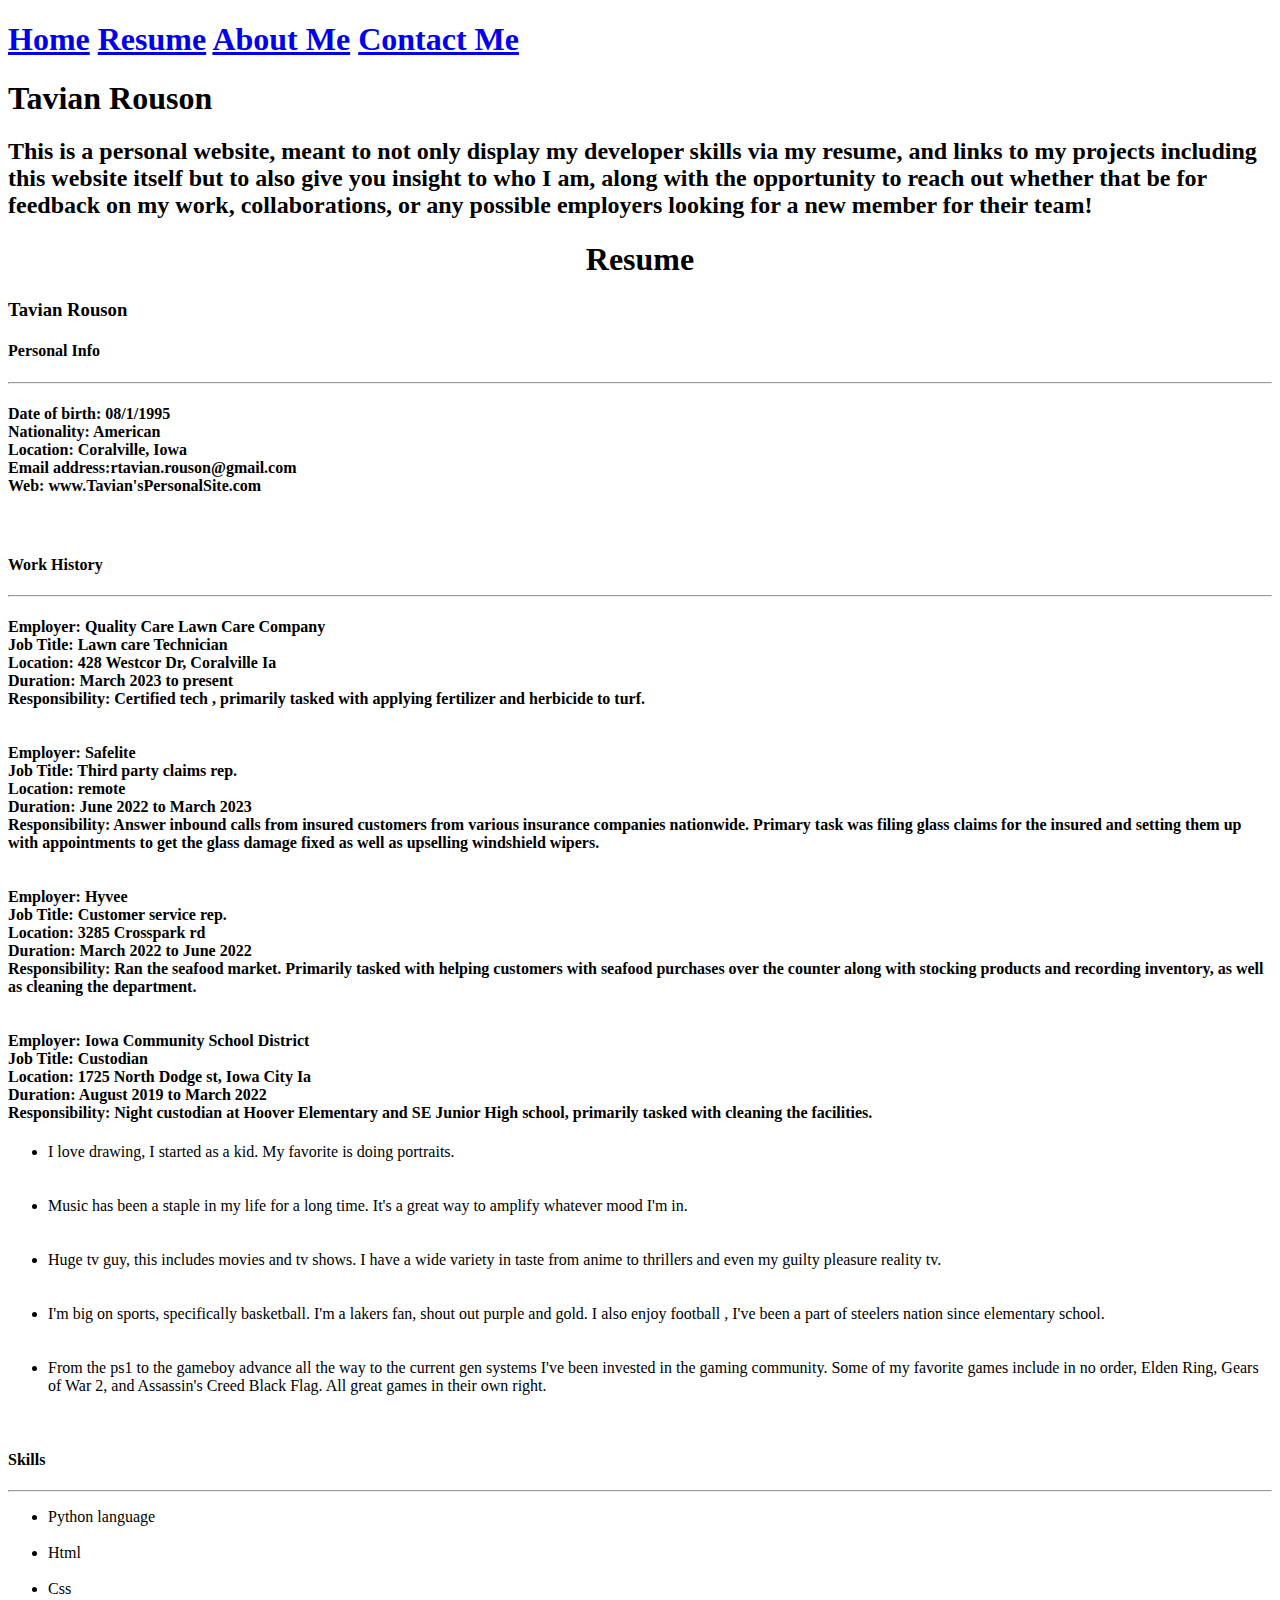
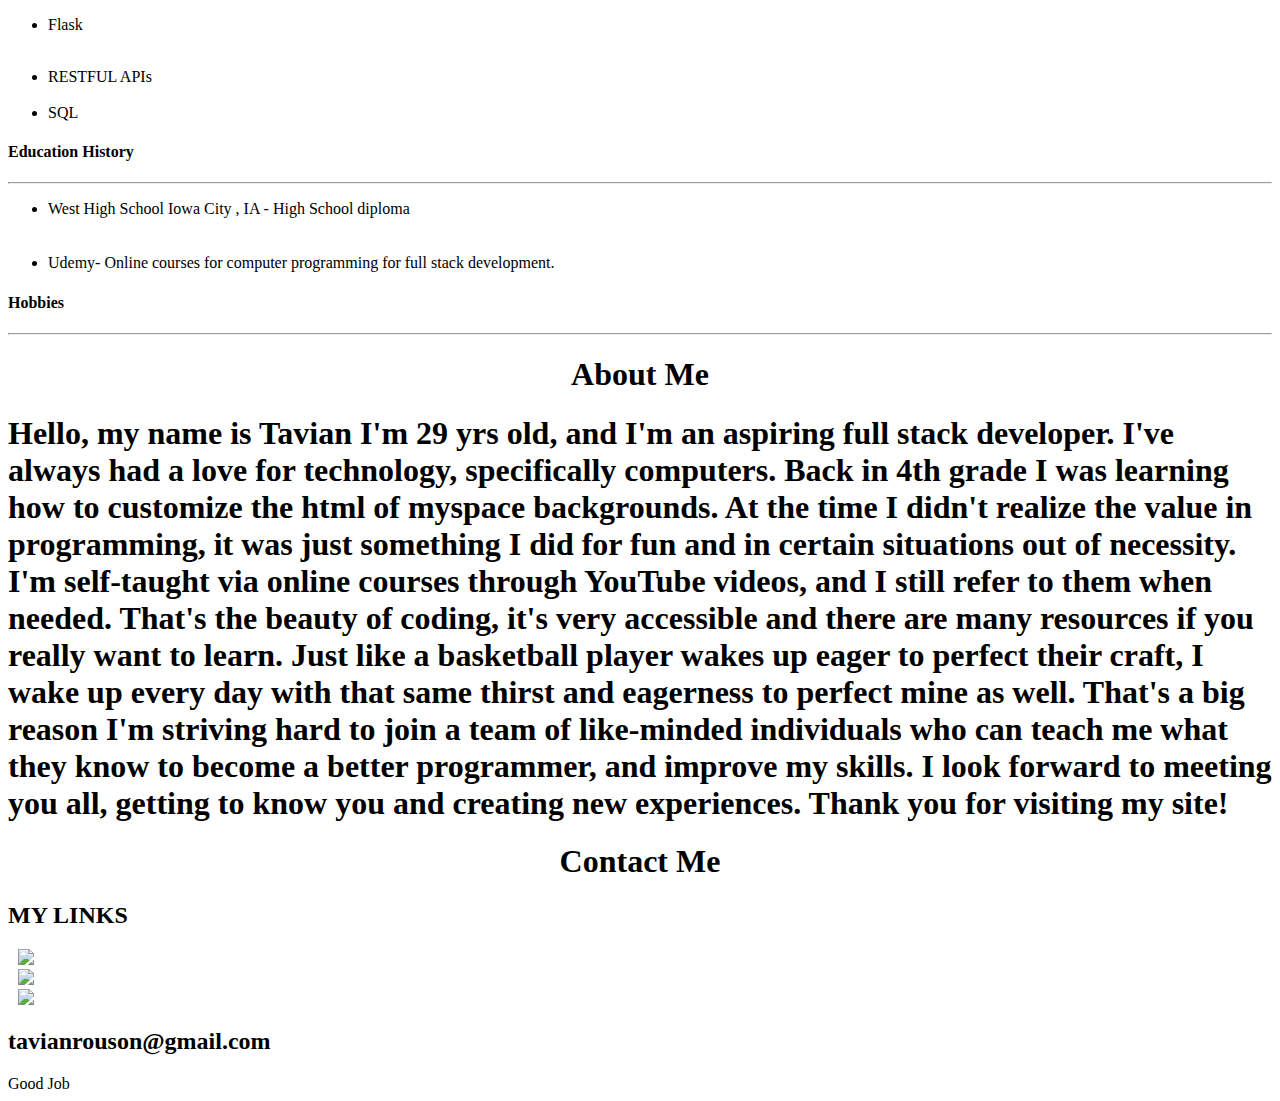
==== templates/index.html @ 147a1d6b "Initial Commit : Full Project" ====
<!DOCTYPE html>
<html lang="en">
<head>
    <meta charset="UTF-8">
    <title>Home</title>
    <link rel="stylesheet" href="static/style.css">
        <script src="https://kit.fontawesome.com/80cf52aa94.js" crossorigin="anonymous"></script>

</head>

<header class="header_block" id="myHeader" style="z-index: 100">

    <h1><a class="button_links" href="{{url_for('home')}}" >Home</a>
        <a class="button_links" href="#res_link" >Resume</a>
        <a class="button_links" href="#ab_link" >About Me</a>
        <a class="button_links" href="#con_link" >Contact Me</a>
    </h1>

</header>

<body class="body">

    <div>
        <h1 id="borderLeft">
            Tavian Rouson
        </h1>

    </div>
    <div id="des">
        <h2>
            This is a personal website, meant to not only display my
            developer skills via my resume, and links to my projects
            including this website itself but to also give you insight
            to who I am, along with the opportunity to reach out whether
            that be for feedback on my work, collaborations, or
            any possible employers looking for a new member for their
            team!
        </h2>
    </div>
    <div id="res_link"></div>
     <div >
        <h1 id="resume" style="text-align:center">
            Resume
        </h1>
    </div>
    <div class="resume_block">
        <h3 id="name">Tavian Rouson</h3>
        <h4 class="resume_text">
            Personal Info
        </h4>
        <hr id="hr_2">
        <h4 id="resume_info">
Date of birth: 08/1/1995<br>
Nationality: American<br>
Location: Coralville, Iowa<br>
Email address:rtavian.rouson@gmail.com<br>
Web: www.Tavian'sPersonalSite.com<br>
        </h4>
        <br>
        <h4 class="resume_text">
            Work History
        </h4>
        <hr id="hr_1">
        <h4 id="work_history_info">

Employer: Quality Care Lawn Care Company <br>
Job Title: Lawn care Technician<br>
Location: 428 Westcor Dr, Coralville Ia<br>
Duration: March 2023 to present<br>
Responsibility: Certified tech , primarily tasked with applying fertilizer and herbicide to turf.<br>
<br><br>
Employer: Safelite<br>
Job Title: Third party claims rep.<br>
Location: remote<br>
Duration: June 2022 to March 2023<br>
Responsibility: Answer inbound calls from insured customers from various insurance companies nationwide. Primary task was filing glass claims for the insured and setting them up with appointments to get the glass damage fixed as well as upselling windshield wipers.<br>
<br><br>
Employer: Hyvee<br>
Job Title: Customer service rep.<br>
Location: 3285 Crosspark rd<br>
Duration: March 2022 to June 2022<br>
Responsibility: Ran the seafood market. Primarily tasked with helping customers with seafood purchases over the counter along with stocking products and recording inventory, as well as cleaning the department.<br>
<br><br>
Employer: Iowa Community School District<br>
Job Title: Custodian<br>
Location: 1725 North Dodge st, Iowa City Ia<br>
Duration: August 2019 to March 2022<br>
Responsibility: Night custodian at Hoover Elementary and SE Junior High school, primarily tasked with cleaning the facilities.<br>


        </h4>
<i class="fa-solid fa-pencil" id="pencil_emote">
</i>
        <ul class="hobbies_text">
            <li >
                I love drawing, I started as a kid. My favorite is
                doing portraits.
            </li>
            <br/>

            <br/>
            <li>
                Music has been a staple in my life for a long time.
                It's a great way to amplify whatever mood I'm in.
            </li>
             <br/>

            <br/>
            <li>
                Huge tv guy, this includes movies and tv shows. I have
                a wide variety in taste from anime to thrillers and even
                my guilty pleasure reality tv.
            </li>
             <br/>

            <br/>
            <li>
                I'm big on sports, specifically basketball. I'm a lakers
                fan, shout out purple and gold. I also enjoy football ,
                I've been a part of steelers nation since elementary school.
            </li>
            <br/>

            <br/>
            <li>
                From the ps1 to the gameboy advance all the way to the current
                gen systems I've been invested in the gaming community. Some of my
                favorite games include in no order, Elden Ring, Gears of War 2,
                and Assassin's Creed Black Flag. All great games in their own
                right.
            </li>
        </ul>
        <br>
        <h4 class="resume_text" id="skills" >
            Skills
        </h4>
        <hr id="hr_3" >

            <ul class="skills_text" id="skills_list">
                <li>
                    Python language
                </li>
                <br>
                <li>
                    Html
                </li>
                <br>
                <li>
                    Css
                </li>
                <br>
                <li>
                    Flask
                </li>
                <br>
            </ul>
            <ul class="skills_text" id="skills_list_2">
                <li>
                    RESTFUL APIs
                </li>
                <br>
                 <li>
                    SQL
                </li>

            </ul>
        <h4 class="education_text">
            Education History
        </h4>
        <hr id="hr_4" >
        <ul id="education_history_info">
           <li>
               West High School Iowa City , IA -  High School diploma<br>
           </li>
               <br><br>
           <li>
                Udemy-  Online courses for computer programming for full stack development.<br>
           </li>
        </ul>
        <h4 class="hobbs_text">
            Hobbies
        </h4>
        <hr id="hr_5" >


        <i class="fa-solid fa-headphones" id="headphones_emote"></i>
        <i class="fa-solid fa-tv" id="tv_emote"></i>
        <i class="fa-solid fa-basketball" id="basketball_emote"></i>
        <i class="fa-solid fa-gamepad" id="game_emote"></i>

    </div>
    <div id="ab_link"></div>
 <div >
        <h1 id="about_me" style="text-align:center">
            About Me
        </h1>
    </div>
    <div>
        <h1 id="about_quote">

              Hello, my name is Tavian I'm 29 yrs old, and I'm an aspiring full stack developer. I've always had a love for technology, specifically computers. Back in 4th grade I was learning how to customize the html of myspace backgrounds.  At the time I didn't realize the value in programming, it was just something I did for fun and in certain situations out of necessity.
 I'm self-taught via online courses through YouTube videos, and I still refer to them when needed. That's the beauty of coding, it's very accessible and there are many resources if you really want to learn. Just like a basketball player wakes up eager to perfect their craft, I wake up every day with that same thirst and eagerness to perfect mine as well. That's a big reason I'm striving hard to join a team of like-minded individuals who can teach me what they know to become a better programmer, and improve my skills.
  I look forward to meeting you all, getting to know you and creating new experiences. Thank you for visiting my site!




        </h1>
    </div>
    <div id="con_link"></div>
    <div >
        <h1 id="contact_me" style="text-align:center">
            Contact Me
        </h1>
    </div>
<div class="container">
          <div class="block">
          <h2 style="color:black">MY LINKS</h2>
          <p id="small"><a href="https://www.linkedin.com/in/tavian-rouson-7926b6210?lipi=urn%3Ali%3Apage%3Ad_flagship3_profile_view_base_contact_details%3BgfVxm95ERe2byBR7p%2FsW6A%3D%3D" style="color:white;margin-left:10px">
              <img height="100px" style="margin-right:10px" src="https://static-00.iconduck.com/assets.00/linkedin-with-circle-icon-512x512-cvyrro5n.png">
          </a>
              <br>
          <a href="https://x.com/RousonTavian" style="color:white;margin-left:10px">
              <img height="125px" style="margin-right:10px" src="https://cdn.icon-icons.com/icons2/4029/PNG/512/twitter_x_new_logo_x_rounded_icon_256078.png">
          </a>
                 <br>
          <a href="https://github.com/TayIsAcHeatCode711" style="color:white;margin-left:10px">
              <img height="115px" style="margin-right:10px" src="https://cdn3.iconfinder.com/data/icons/free-social-icons/67/github_circle_black-512.png">
          </a>
          </p>
          <i class="fa-solid fa-envelope fa-6x"></i>
          <h2>tavianrouson@gmail.com</h2>
          </div>
        </div>
<script>
window.onscroll = function() {myFunction()};

var header = document.getElementById("myHeader");
var sticky = header.offsetTop;

function myFunction() {
  if (window.pageYOffset > sticky) {
    header.classList.add("sticky");
  } else {
    header.classList.remove("sticky");
  }
}
</script>
</body>
<footer id="footer">
    Good Job
</footer>

</html>
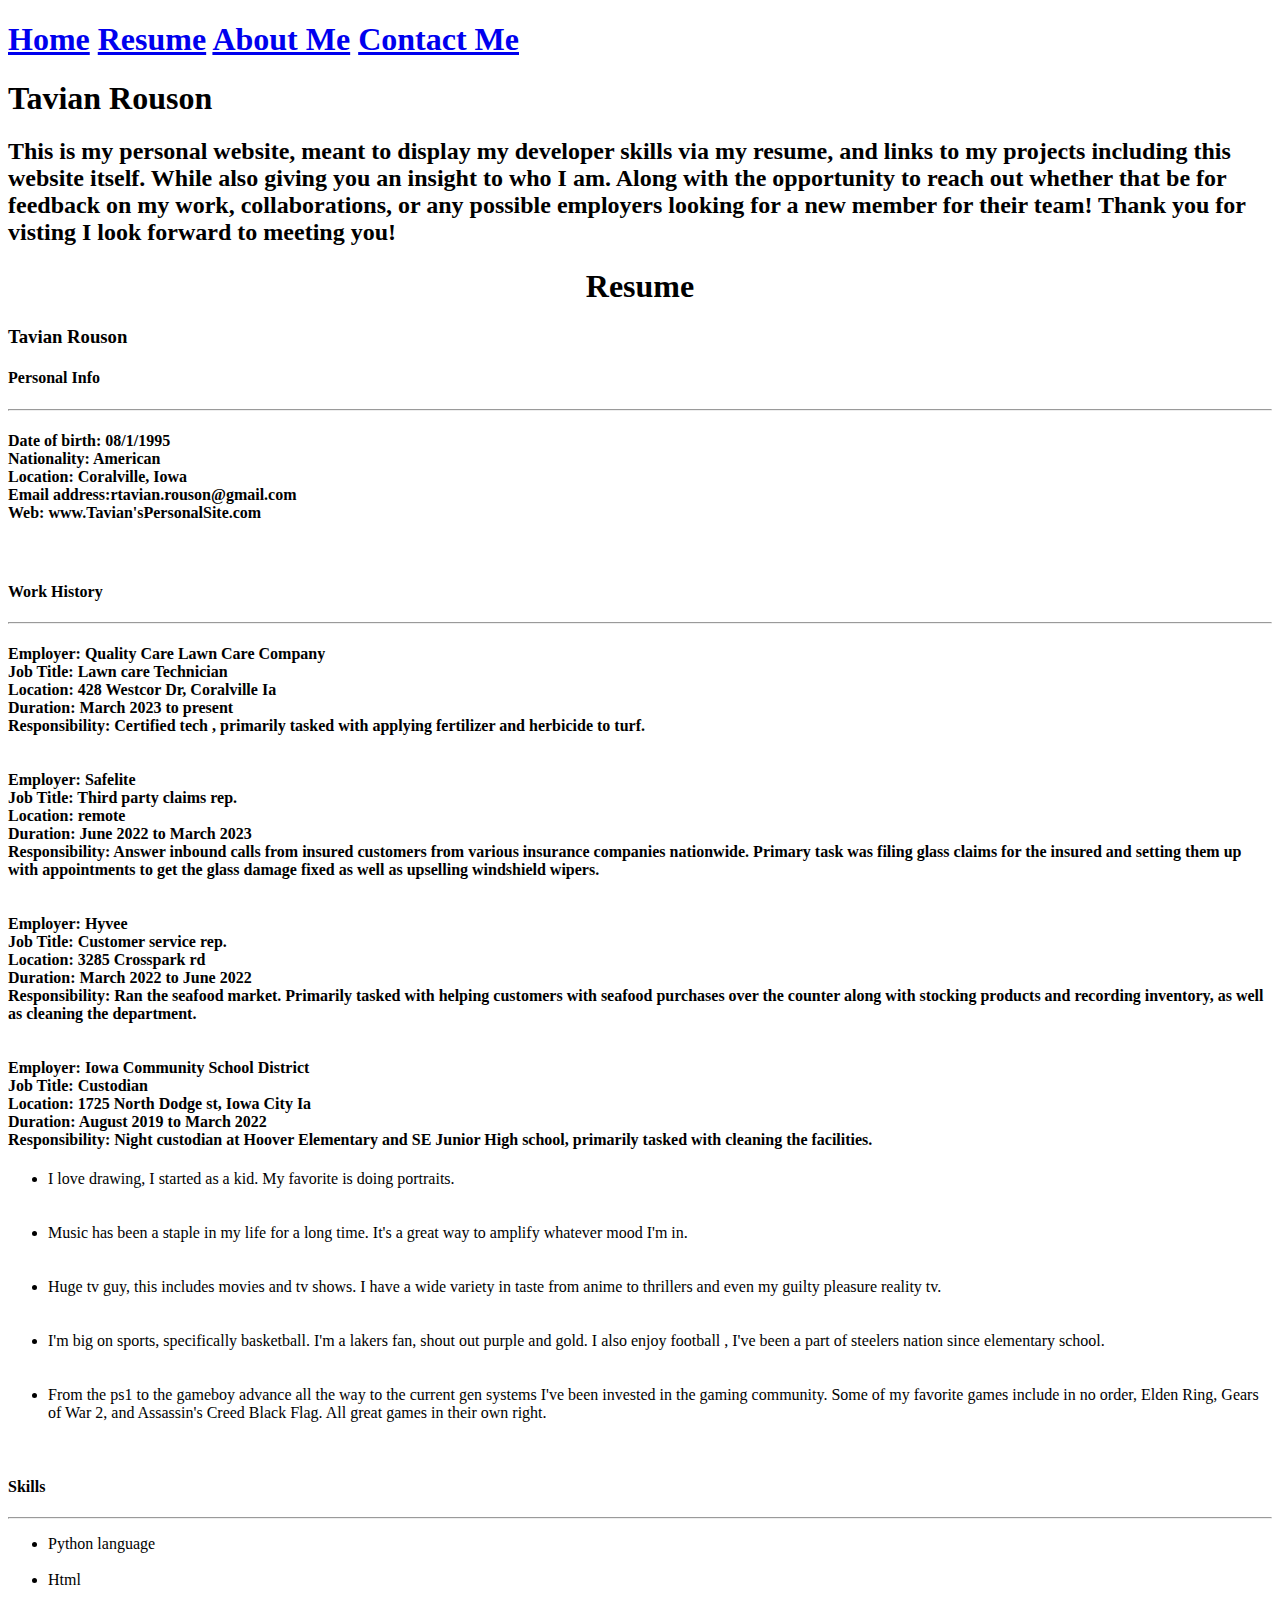
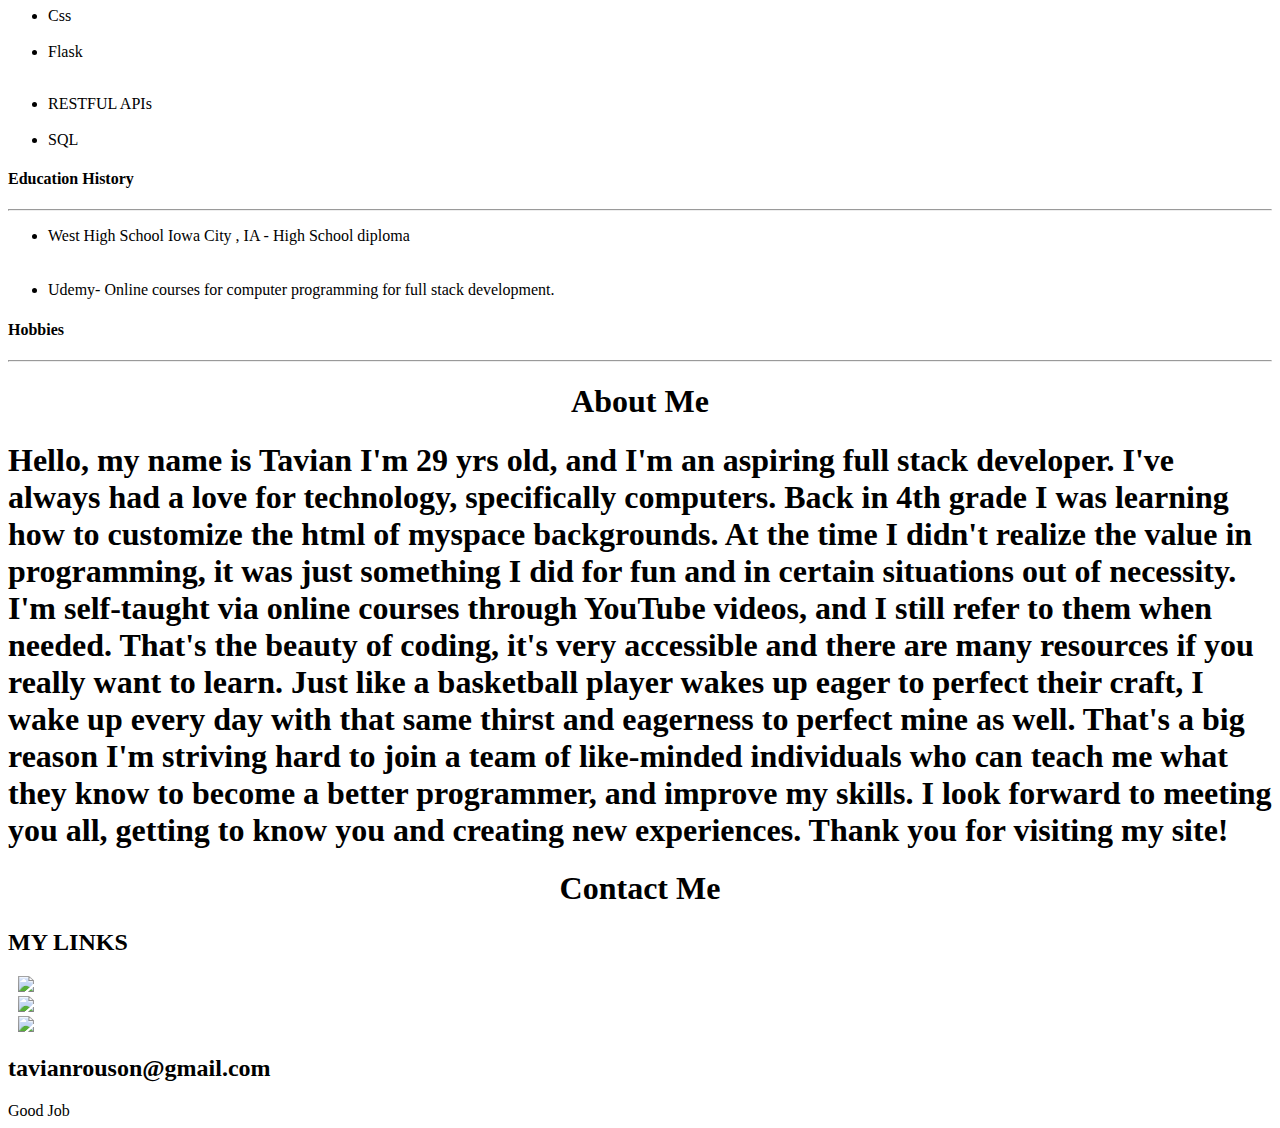
==== commit 7f26f0d1: "Edit index on new branch" ====
--- a/templates/index.html
+++ b/templates/index.html
@@ -28,13 +28,13 @@
     </div>
     <div id="des">
         <h2>
-            This is a personal website, meant to not only display my
+            This is my personal website, meant to display my
             developer skills via my resume, and links to my projects
-            including this website itself but to also give you insight
-            to who I am, along with the opportunity to reach out whether
+            including this website itself. While also giving you an insight
+            to who I am. Along with the opportunity to reach out whether
             that be for feedback on my work, collaborations, or
             any possible employers looking for a new member for their
-            team!
+            team! Thank you for visting I look forward to meeting you!
         </h2>
     </div>
     <div id="res_link"></div>
